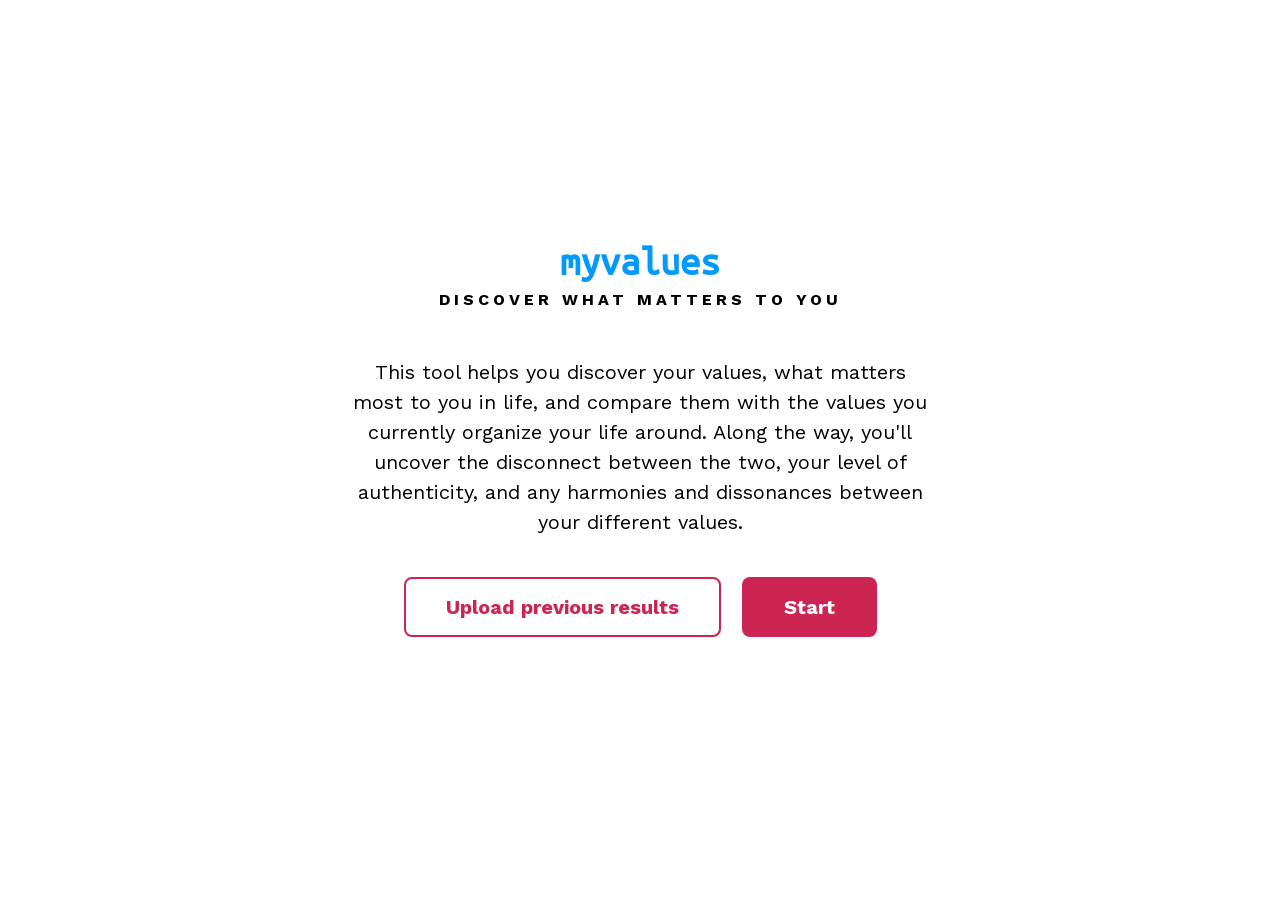
==== index.html @ 2c3bec63 "Initial commit" ====
<!DOCTYPE html>
<html>

<head>
    <meta charset="UTF-8" />
    <title>myvalues</title>
    <link rel="icon" type="image/xicon" href="images/favicon.ico" />
    <link href="main.css" rel="stylesheet" />
    <link href="fontawesome/css/fontawesome.min.css" rel="stylesheet" />
    <link href="fontawesome/css/solid.min.css" rel="stylesheet" />
    <meta name="viewport" content="width=device-width, initial-scale=1.0" />
</head>

<body>
    <div class="app">
        <div class="app-header">
            <div class="app-name">myvalues</div>
            <div class="app-tagline">DISCOVER WHAT MATTERS TO YOU</div>
        </div>

        <div id="start-screen" class="screen active">
            <p class="screen-description">
                This tool helps you discover your values, what matters most to you in life, and compare them with
                the values you currently organize your life around. Along the way, you'll uncover the disconnect
                between the two, your level of authenticity, and any harmonies and dissonances between your
                different values.
            </p>
            <div class="screen-actions">
                <button id="upload-button" class="btn btn-secondary-pink">Upload previous results</button>
                <button id="start-button" class="btn btn-primary">Start</button>
            </div>
            <div class="upload-action">
                <input type="file" id="upload-input" accept="application/json" hidden />
                <p id="upload-error" class="upload-error"></p>
            </div>
        </div>

        <div id="wizard-screen" class="screen">
            <div class="progress-track">
                <div id="progress-fill" class="progress-fill"></div>
            </div>

            <div id="intro-block" class="intro-block">
                <p id="intro-text" class="screen-description"></p>
            </div>

            <div id="question-block" class="question-block">
                <div id="question-number" class="question-number"></div>
                <div id="question-context" class="question-context"></div>
                <div id="question-text" class="question-text"></div>

                <div id="scale" class="scale"></div>
                <div class="scale-labels">
                    <span class="scale-label-start">Strongly disagree</span>
                    <span class="scale-label-end">Strongly agree</span>
                </div>
            </div>

            <div class="wizard-nav">
                <button id="back-button" class="btn btn-text"><i class="fa-solid fa-angle-left"></i>Back</button>
                <button id="continue-button" class="btn btn-primary">Continue</button>
            </div>
        </div>

        <div id="results-screen" class="screen">
            <nav class="results-nav">
                <a href="#core-values-section" class="results-nav-link" data-section="core-values-section">Core Values</a>
                <a href="#current-focus-section" class="results-nav-link" data-section="current-focus-section">Current Focus</a>
                <a href="#authenticity-section" class="results-nav-link" data-section="authenticity-section">Authenticity Score</a>
                <a href="#comparison-section" class="results-nav-link" data-section="comparison-section">Comparison</a>
                <a href="#harmonies-section" class="results-nav-link" data-section="harmonies-section">Harmonies</a>
                <a href="#dissonances-section" class="results-nav-link" data-section="dissonances-section">Dissonances</a>
                <a href="#all-values-section" class="results-nav-link" data-section="all-values-section">All Values</a>
            </nav>

            <h1 class="results-title">Your Results</h1>

            <section id="core-values-section" class="results-section">
                <h2 class="results-section-title">Core Values</h2>
                <p class="screen-description">
                    These are what matter most to you in life.
                </p>
                <div id="top-values-list" class="results-list"></div>
            </section>

            <section id="current-focus-section" class="results-section">
                <h2 class="results-section-title">Current Focus</h2>
                <p class="screen-description">
                    These are what you currently organize your life around.
                </p>
                <div id="top-actual-values-list" class="results-list"></div>
            </section>

            <section id="authenticity-section" class="results-section">
                <h2 class="results-section-title">Authenticity Score</h2>
                <p class="screen-description">
                    This shows how closely you're currently living in line with your true values.
                </p>
                <div class="authenticity-track">
                    <div id="authenticity-fill" class="authenticity-fill"></div>
                    <div id="authenticity-marker" class="authenticity-marker">
                        <span id="authenticity-percent" class="authenticity-percent"></span>
                    </div>
                </div>
                <p id="authenticity-definition" class="authenticity-definition"></p>
            </section>

            <section id="comparison-section" class="results-section">
                <h2 class="results-section-title">Ideal vs. Actual Comparison</h2>
                <p class="screen-description">
                    These are the values where the gap between your ideal life and your actual life is the widest.
                </p>
                <div class="results-legend">
                    <span class="legend-item"><span class="legend-dot legend-dot-ideal"></span>Ideal life</span>
                    <span class="legend-item"><span class="legend-dot legend-dot-actual"></span>Life as it is now</span>
                </div>
                <div id="disconnects-list" class="results-list"></div>
            </section>

            <section id="harmonies-section" class="results-section">
                <h2 class="results-section-title">Harmonies</h2>
                <p class="screen-description">
                    Your core values, paired with the other values they harmonize with.
                </p>
                <div id="harmony-pairs-list" class="harmony-pairs-list"></div>
            </section>

            <section id="dissonances-section" class="results-section">
                <h2 class="results-section-title">Dissonances</h2>
                <p class="screen-description">
                    Your core values, paired with the other values they clash with.
                </p>
                <div id="dissonance-pairs-list" class="harmony-pairs-list"></div>
            </section>

            <section id="all-values-section" class="results-section">
                <h2 class="results-section-title">All Values</h2>
                <p class="screen-description">
                    The complete list of all 16 values.
                </p>
                <div class="results-legend">
                    <span class="legend-item"><span class="legend-dot legend-dot-ideal"></span>Ideal life</span>
                    <span class="legend-item"><span class="legend-dot legend-dot-actual"></span>Life as it is now</span>
                </div>
                <div id="results-list" class="results-list"></div>
            </section>

            <div class="screen-actions">
                <button id="restart-button" class="btn btn-secondary-pink">Start Over</button>
                <button id="download-button" class="btn btn-primary">Download results</button>
            </div>
        </div>
    </div>
    <div id="to-top"><i class="fa-solid fa-angle-up"></i> Back to top</div>
    <script src="main.js" type="application/javascript"></script>
</body>

</html>
---- main.css ----
@font-face {
    font-family: "Work Sans";
    src: url("fonts/WorkSans-Regular.woff2");
}

@font-face {
    font-family: "Ubuntu Mono";
    src: url("fonts/UbuntuMono-Regular.ttf");
}

html {
    box-sizing: border-box;
}

*,
*:before,
*:after {
    box-sizing: inherit;
}

body {
    margin: 0;
    min-height: 100vh;
    display: flex;
    align-items: center;
    justify-content: center;
    background-color: white;
    font-family: "Work Sans", "HelveticaNeue", "Helvetica Neue", Helvetica, Arial, sans-serif;
    color: #000;
}

h1 {
    margin: 0 0 16px 0;
    font-size: 28px;
    font-weight: normal;
    letter-spacing: 5px;
    color: #0099ff;
    text-align: center;
}

p {
    margin: 0;
}

button {
    font-family: inherit;
}

.app {
    width: 100%;
    max-width: 640px;
    margin: 0 auto;
    padding: 48px 32px;
}

.app-header {
    text-align: center;
    margin-bottom: 48px;
}

.app-name {
    font-size: 40px;
    font-weight: bold;
    font-family: "Ubuntu Mono", "Courier New", Courier, monospace;
    color: #0099ff;
}

.app-tagline {
    margin-top: 8px;
    font-size: 16px;
    font-weight: bold;
    letter-spacing: 4px;
}

.screen {
    display: none;
}

.screen.active {
    display: block;
}

.screen-description {
    font-size: 20px;
    text-align: center;
    line-height: 1.5;
}

.screen-actions {
    margin-top: 40px;
    text-align: center;
}

.btn {
    display: inline-block;
    font-size: 20px;
    font-weight: bold;
    padding: 16px 40px;
    border-radius: 8px;
    border: 2px solid transparent;
    cursor: pointer;
    transition: background-color 150ms, color 150ms, border-color 150ms, opacity 150ms;
}

.btn-primary {
    background-color: #CD2553;
    color: white;
}

.btn-primary:hover:not(:disabled) {
    background-color: #a91d44;
}

.btn-primary:disabled {
    opacity: 0.4;
    cursor: not-allowed;
}

.btn-secondary {
    background-color: transparent;
    color: #0099ff;
    border-color: #0099ff;
}

.btn-secondary:hover {
    background-color: #e6f6ff;
}

.btn-secondary-pink {
    background-color: transparent;
    color: #CD2553;
    border-color: #CD2553;
}

.btn-secondary-pink:hover {
    background-color: #fbe6ec;
}

.btn-text {
    background: none;
    border: none;
    color: #666;
    font-size: 16px;
    font-weight: bold;
    padding: 16px 8px;
    visibility: hidden;
}

.btn-text.visible {
    visibility: visible;
}

.btn-text:hover {
    color: #0099ff;
}

.btn-text .fa-solid {
    margin-right: 4px;
}

.upload-action {
    margin-top: 24px;
    text-align: center;
}

.upload-error {
    margin-top: 8px;
    color: #CD2553;
    font-size: 14px;
}

.upload-error:empty {
    display: none;
}

.screen-actions .btn+.btn {
    margin-left: 16px;
}

.progress-track {
    width: 100%;
    height: 8px;
    border-radius: 4px;
    background-color: #e6e6e6;
    overflow: hidden;
    margin-bottom: 24px;
}

.progress-fill {
    height: 100%;
    width: 0%;
    background-color: #0099ff;
    transition: width 300ms;
}

.question-number {
    text-align: center;
    font-family: "Ubuntu Mono", "Courier New", Courier, monospace;
    font-size: 14px;
    font-weight: bold;
    letter-spacing: 2px;
    color: #CD2553;
    margin-bottom: 16px;
}

.question-context {
    font-size: 20px;
    font-style: italic;
    color: #0099ff;
    text-align: center;
    margin-bottom: 12px;
}

.question-text {
    font-size: 24px;
    line-height: 1.4;
    text-align: center;
    margin-bottom: 40px;
    min-height: 100px;
}

.intro-block,
.question-block {
    display: none;
}

.question-block.active {
    display: block;
}

.intro-block {
    min-height: 160px;
    align-items: center;
}

.intro-block.active {
    display: flex;
}

.scale {
    display: flex;
    justify-content: space-between;
    gap: 8px;
    margin-bottom: 12px;
}

.scale-option {
    flex: 1 1 0;
    aspect-ratio: 1 / 1;
    border-radius: 50%;
    border: none;
    font-size: 16px;
    font-weight: bold;
    cursor: pointer;
    display: flex;
    align-items: center;
    justify-content: center;
    transition: transform 150ms, box-shadow 150ms;
}

.scale-option:hover {
    transform: scale(1.08);
}

.scale-option.selected {
    transform: scale(1.15);
    box-shadow: 0 0 0 3px rgba(0, 0, 0, 0.15);
}

.scale-check {
    color: white;
    opacity: 0;
    transition: opacity 150ms;
}

.scale-option.selected .scale-check {
    opacity: 1;
}

.scale-labels {
    display: flex;
    justify-content: space-between;
    font-size: 12px;
    font-weight: bold;
    margin-bottom: 40px;
}

.scale-label-start {
    color: #CD2553;
}

.scale-label-end {
    color: #0099ff;
}

.wizard-nav {
    display: flex;
    align-items: center;
    justify-content: space-between;
}

.results-nav {
    position: fixed;
    top: 32px;
    right: 64px;
    display: flex;
    flex-direction: column;
    min-width: 160px;
    border-radius: 8px;
    border: 2px solid #0099ff;
    background-color: white;
    padding: 12px 0;
    z-index: 2;
}

.results-nav-link {
    padding: 6px 20px;
    font-size: 13px;
    font-weight: bold;
    color: #666;
    text-decoration: none;
    transition: color 150ms, background-color 150ms;
}

.results-nav-link:hover {
    color: #0099ff;
}

.results-nav-link.active {
    color: #0099ff;
    background-color: #e6f6ff;
}

.results-nav-link.hidden {
    display: none;
}

.results-title {
    margin-bottom: 8px;
    color: #0099ff;
    font-weight: normal;
    letter-spacing: 5px;
}

.results-legend {
    display: flex;
    justify-content: center;
    gap: 24px;
    margin-top: 16px;
    margin-bottom: 8px;
    font-size: 14px;
    color: #666;
}

.results-section {
    margin-top: 60px;
    padding-top: 60px;
    position: relative;
}

.results-section::before {
    content: "• • •";
    position: absolute;
    top: 0;
    left: 50%;
    transform: translateX(-50%);
    color: #CD2553;
    font-size: 20px;
    letter-spacing: 6px;
}

.authenticity-track {
    position: relative;
    height: 20px;
    border-radius: 10px;
    background-color: #e6e6e6;
    margin: 40px 0 16px 0;
}

.authenticity-fill {
    position: absolute;
    top: 0;
    bottom: 0;
    left: 0;
    width: 0%;
    border-radius: 10px;
    background-color: #675FA9;
    transition: width 300ms;
}

.authenticity-marker {
    position: absolute;
    top: 50%;
    left: 0%;
    width: 28px;
    height: 28px;
    border-radius: 50%;
    border: 3px solid white;
    box-shadow: 0 0 0 1px rgba(0, 0, 0, 0.2);
    background-color: #675FA9;
    transform: translate(-50%, -50%);
}

.authenticity-percent {
    position: absolute;
    top: -32px;
    left: 50%;
    transform: translateX(-50%);
    font-family: "Ubuntu Mono", "Courier New", Courier, monospace;
    font-size: 16px;
    font-weight: bold;
    white-space: nowrap;
    color: #675FA9;
}

.authenticity-definition {
    font-size: 15px;
    text-align: center;
    line-height: 1.5;
    color: #666;
}

.results-section-title {
    margin: 0 0 8px 0;
    font-size: 24px;
    font-weight: bold;
    letter-spacing: normal;
    color: #0099ff;
    text-align: center;
}

.legend-item {
    display: flex;
    align-items: center;
    gap: 6px;
}

.legend-dot {
    display: inline-block;
    width: 10px;
    height: 10px;
    border-radius: 50%;
}

.legend-dot-ideal {
    background-color: #0099ff;
}

.legend-dot-actual {
    background-color: #CD2553;
}

.results-list {
    margin-top: 32px;
}

.harmony-pairs-list {
    margin-top: 32px;
}

.harmony-pair {
    padding: 16px 0;
    border-bottom: 1px solid #e6e6e6;
}

.harmony-pair-values {
    display: flex;
    align-items: center;
    justify-content: center;
    gap: 16px;
}

.harmony-pair-value {
    flex: 1;
    text-align: center;
    min-width: 0;
}

.harmony-pair-name {
    font-weight: bold;
}

.harmony-pair-percent {
    margin-top: 4px;
    font-family: "Ubuntu Mono", "Courier New", Courier, monospace;
    font-size: 14px;
    color: #0099ff;
}

.harmony-pair-connector {
    flex: 0 0 auto;
    font-size: 20px;
    font-weight: bold;
    color: #CD2553;
}

.result-item {
    padding: 16px 0;
    border-bottom: 1px solid #e6e6e6;
}

.result-item-name {
    font-weight: bold;
    margin-bottom: 6px;
}

.result-item-definition {
    font-family: "Work Sans", "HelveticaNeue", "Helvetica Neue", Helvetica, Arial, sans-serif;
    font-size: 14px;
    line-height: 1.5;
    color: #666;
    margin-bottom: 16px;
}

.result-item-explanation {
    font-family: "Work Sans", "HelveticaNeue", "Helvetica Neue", Helvetica, Arial, sans-serif;
    font-size: 14px;
    line-height: 1.5;
    font-style: italic;
    color: #666;
    margin: 16px 0 0 0;
}

.result-track {
    position: relative;
    height: 4px;
    border-radius: 2px;
    background-color: #e6e6e6;
}

.result-gap-line {
    position: absolute;
    top: 50%;
    height: 3px;
    border-radius: 2px;
    background-color: #bbb;
    transform: translateY(-50%);
}

.result-gap-line-ideal {
    height: 6px;
    background-color: #0099ff;
}

.result-gap-line-actual {
    height: 6px;
    background-color: #CD2553;
}

.result-marker {
    position: absolute;
    top: 50%;
    width: 14px;
    height: 14px;
    border-radius: 50%;
    border: 2px solid white;
    box-shadow: 0 0 0 1px rgba(0, 0, 0, 0.2);
    transform: translate(-50%, -50%);
}

.result-marker-ideal {
    background-color: #0099ff;
    z-index: 2;
}

.result-marker-actual {
    background-color: #CD2553;
    z-index: 1;
}

.result-marker-tied {
    background-color: #675FA9;
    z-index: 2;
}

.result-marker-percent {
    position: absolute;
    top: -16px;
    transform: translateX(-50%);
    font-family: "Ubuntu Mono", "Courier New", Courier, monospace;
    font-size: 11px;
    font-weight: bold;
    line-height: 1;
    white-space: nowrap;
    z-index: 3;
}

.result-marker-percent-ideal {
    color: #0099ff;
}

.result-marker-percent-actual {
    color: #CD2553;
}

.result-marker-percent-tied {
    color: #675FA9;
}

.debug-toast {
    position: fixed;
    bottom: 24px;
    left: 50%;
    transform: translateX(-50%);
    background-color: #222;
    color: white;
    padding: 10px 20px;
    border-radius: 6px;
    font-size: 14px;
    opacity: 0;
    pointer-events: none;
    transition: opacity 200ms;
    z-index: 10;
}

.debug-toast.visible {
    opacity: 0.9;
}

#to-top {
    border-radius: 8px;
    border: 2px solid #0099ff;
    background-color: transparent;
    text-align: center;
    padding: 16px 40px;
    position: fixed;
    bottom: 32px;
    left: auto;
    right: 64px;
    color: #0099ff;
    font-size: 20px;
    font-weight: bold;
    z-index: 2;
    transition: opacity 400ms, background-color 150ms;
    opacity: 0;
    pointer-events: none;
    cursor: pointer;
}

#to-top:hover {
    background-color: #e6f6ff;
}

@media screen and (max-width: 640px) {
    .app {
        padding: 32px 24px;
    }

    .app-name {
        font-size: 32px;
    }

    .question-text {
        font-size: 20px;
    }

    .scale-option {
        font-size: 13px;
    }

    .btn {
        padding: 14px 28px;
        font-size: 18px;
    }

    #to-top {
        left: 50%;
        right: auto;
        transform: translateX(-50%);
    }

    .results-nav {
        display: none;
    }
}
---- fontawesome/css/solid.min.css ----
/*!
 * Font Awesome Free 6.2.0 by @fontawesome - https://fontawesome.com
 * License - https://fontawesome.com/license/free (Icons: CC BY 4.0, Fonts: SIL OFL 1.1, Code: MIT License)
 * Copyright 2022 Fonticons, Inc.
 */
:host,:root{--fa-style-family-classic:"Font Awesome 6 Free";--fa-font-solid:normal 900 1em/1 "Font Awesome 6 Free"}@font-face{font-family:"Font Awesome 6 Free";font-style:normal;font-weight:900;font-display:block;src:url(../webfonts/fa-solid-900.woff2) format("woff2"),url(../webfonts/fa-solid-900.ttf) format("truetype")}.fa-solid,.fas{font-weight:900}
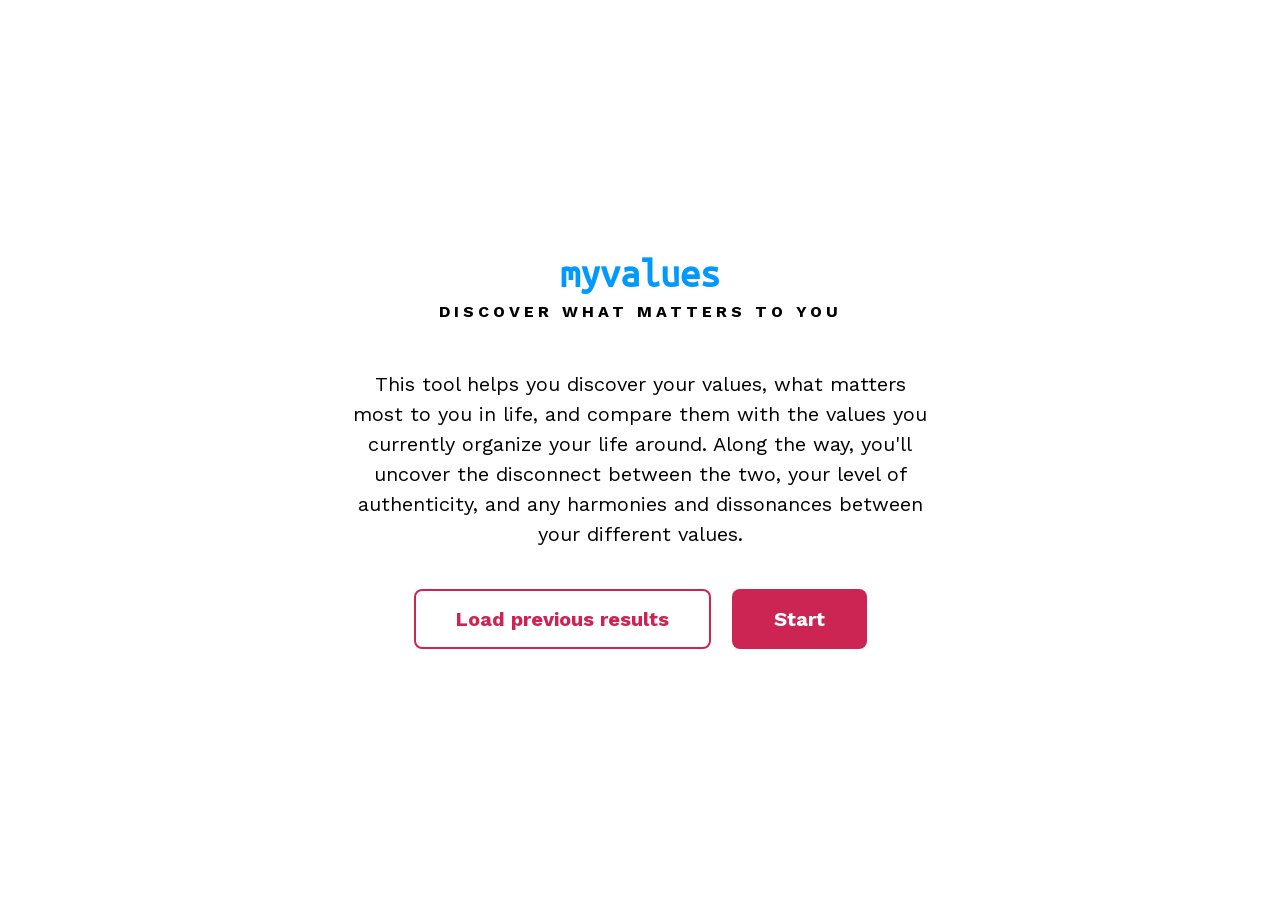
==== commit 62410040: "simplified save/load" ====
--- a/index.html
+++ b/index.html
@@ -5,7 +5,9 @@
     <meta charset="UTF-8" />
     <title>myvalues</title>
     <link rel="icon" type="image/xicon" href="images/favicon.ico" />
-    <link href="main.css" rel="stylesheet" />
+    <link href="theme.css" rel="stylesheet" />
+    <link href="wizard.css" rel="stylesheet" />
+    <link href="results.css" rel="stylesheet" />
     <link href="fontawesome/css/fontawesome.min.css" rel="stylesheet" />
     <link href="fontawesome/css/solid.min.css" rel="stylesheet" />
     <meta name="viewport" content="width=device-width, initial-scale=1.0" />
@@ -26,12 +28,8 @@
                 different values.
             </p>
             <div class="screen-actions">
-                <button id="upload-button" class="btn btn-secondary-pink">Upload previous results</button>
+                <button id="load-button" class="btn btn-secondary-pink">Load previous results</button>
                 <button id="start-button" class="btn btn-primary">Start</button>
-            </div>
-            <div class="upload-action">
-                <input type="file" id="upload-input" accept="application/json" hidden />
-                <p id="upload-error" class="upload-error"></p>
             </div>
         </div>
 
@@ -44,10 +42,10 @@
                 <p id="intro-text" class="screen-description"></p>
             </div>
 
-            <div id="question-block" class="question-block">
-                <div id="question-number" class="question-number"></div>
-                <div id="question-context" class="question-context"></div>
-                <div id="question-text" class="question-text"></div>
+            <div id="statement-block" class="statement-block">
+                <div id="statement-number" class="statement-number"></div>
+                <div id="statement-context" class="statement-context"></div>
+                <div id="statement-text" class="statement-text"></div>
 
                 <div id="scale" class="scale"></div>
                 <div class="scale-labels">
@@ -122,7 +120,7 @@
                 <p class="screen-description">
                     Your core values, paired with the other values they harmonize with.
                 </p>
-                <div id="harmony-pairs-list" class="harmony-pairs-list"></div>
+                <div id="harmony-pairs-list" class="value-pairs-list"></div>
             </section>
 
             <section id="dissonances-section" class="results-section">
@@ -130,7 +128,7 @@
                 <p class="screen-description">
                     Your core values, paired with the other values they clash with.
                 </p>
-                <div id="dissonance-pairs-list" class="harmony-pairs-list"></div>
+                <div id="dissonance-pairs-list" class="value-pairs-list"></div>
             </section>
 
             <section id="all-values-section" class="results-section">
@@ -147,11 +145,39 @@
 
             <div class="screen-actions">
                 <button id="restart-button" class="btn btn-secondary-pink">Start Over</button>
-                <button id="download-button" class="btn btn-primary">Download results</button>
+                <button id="share-button" class="btn btn-primary">Save/share results</button>
             </div>
         </div>
     </div>
     <div id="to-top"><i class="fa-solid fa-angle-up"></i> Back to top</div>
+
+    <div id="modal-overlay" class="modal-overlay hidden">
+        <div id="load-modal" class="modal hidden">
+            <button type="button" class="modal-close" aria-label="Close">&times;</button>
+            <h2 class="modal-title">Load previous results</h2>
+            <p class="modal-description">Paste a results URL you saved earlier.</p>
+            <input type="text" id="load-url-input" class="modal-input" placeholder="Paste URL here" />
+            <p id="load-url-error" class="modal-error"></p>
+            <div class="modal-actions">
+                <button type="button" id="load-url-submit" class="btn btn-primary">Load</button>
+            </div>
+        </div>
+
+        <div id="share-modal" class="modal hidden">
+            <button type="button" class="modal-close" aria-label="Close">&times;</button>
+            <h2 class="modal-title">Save/share results</h2>
+            <p class="modal-description">Copy this URL to save your results or share them with someone else.</p>
+            <div class="modal-copy-row">
+                <input type="text" id="share-url-output" class="modal-input" readonly />
+                <button type="button" id="share-url-copy" class="btn btn-secondary">Copy</button>
+            </div>
+            <p id="share-url-copied" class="modal-copied"></p>
+        </div>
+    </div>
+    <script src="theme.js" type="application/javascript"></script>
+    <script src="values-data.js" type="application/javascript"></script>
+    <script src="wizard.js" type="application/javascript"></script>
+    <script src="results.js" type="application/javascript"></script>
     <script src="main.js" type="application/javascript"></script>
 </body>
 
--- a/theme.css
+++ b/theme.css
@@ -0,0 +1,346 @@
+/* Reusable theme: fonts, colors, buttons, screen chrome, floating widgets,
+   modal dialogs. No app-specific content. */
+
+@font-face {
+    font-family: "Work Sans";
+    src: url("fonts/WorkSans-Regular.woff2");
+}
+
+@font-face {
+    font-family: "Ubuntu Mono";
+    src: url("fonts/UbuntuMono-Regular.ttf");
+}
+
+html {
+    box-sizing: border-box;
+}
+
+*,
+*:before,
+*:after {
+    box-sizing: inherit;
+}
+
+body {
+    margin: 0;
+    min-height: 100vh;
+    display: flex;
+    align-items: center;
+    justify-content: center;
+    background-color: white;
+    font-family: "Work Sans", "HelveticaNeue", "Helvetica Neue", Helvetica, Arial, sans-serif;
+    color: #000;
+}
+
+h1 {
+    margin: 0 0 16px 0;
+    font-size: 28px;
+    font-weight: normal;
+    letter-spacing: 5px;
+    color: #0099ff;
+    text-align: center;
+}
+
+p {
+    margin: 0;
+}
+
+button {
+    font-family: inherit;
+}
+
+.app {
+    width: 100%;
+    max-width: 640px;
+    margin: 0 auto;
+    padding: 48px 32px;
+}
+
+.app-header {
+    text-align: center;
+    margin-bottom: 48px;
+}
+
+.app-name {
+    font-size: 40px;
+    font-weight: bold;
+    font-family: "Ubuntu Mono", "Courier New", Courier, monospace;
+    color: #0099ff;
+}
+
+.app-tagline {
+    margin-top: 8px;
+    font-size: 16px;
+    font-weight: bold;
+    letter-spacing: 4px;
+}
+
+.screen {
+    display: none;
+}
+
+.screen.active {
+    display: block;
+}
+
+.screen-description {
+    font-size: 20px;
+    text-align: center;
+    line-height: 1.5;
+}
+
+.screen-actions {
+    margin-top: 40px;
+    text-align: center;
+}
+
+.btn {
+    display: inline-block;
+    font-size: 20px;
+    font-weight: bold;
+    padding: 16px 40px;
+    border-radius: 8px;
+    border: 2px solid transparent;
+    cursor: pointer;
+    transition: background-color 150ms, color 150ms, border-color 150ms, opacity 150ms;
+}
+
+.btn-primary {
+    background-color: #CD2553;
+    color: white;
+}
+
+.btn-primary:hover:not(:disabled) {
+    background-color: #a91d44;
+}
+
+.btn-primary:disabled {
+    opacity: 0.4;
+    cursor: not-allowed;
+}
+
+.btn-secondary {
+    background-color: transparent;
+    color: #0099ff;
+    border-color: #0099ff;
+}
+
+.btn-secondary:hover {
+    background-color: #e6f6ff;
+}
+
+.btn-secondary-pink {
+    background-color: transparent;
+    color: #CD2553;
+    border-color: #CD2553;
+}
+
+.btn-secondary-pink:hover {
+    background-color: #fbe6ec;
+}
+
+.btn-text {
+    background: none;
+    border: none;
+    color: #666;
+    font-size: 16px;
+    font-weight: bold;
+    padding: 16px 8px;
+    visibility: hidden;
+}
+
+.btn-text.visible {
+    visibility: visible;
+}
+
+.btn-text:hover {
+    color: #0099ff;
+}
+
+.btn-text .fa-solid {
+    margin-right: 4px;
+}
+
+.screen-actions .btn+.btn {
+    margin-left: 16px;
+}
+
+.debug-toast {
+    position: fixed;
+    bottom: 24px;
+    left: 50%;
+    transform: translateX(-50%);
+    background-color: #222;
+    color: white;
+    padding: 10px 20px;
+    border-radius: 6px;
+    font-size: 14px;
+    opacity: 0;
+    pointer-events: none;
+    transition: opacity 200ms;
+    z-index: 10;
+}
+
+.debug-toast.visible {
+    opacity: 0.9;
+}
+
+#to-top {
+    border-radius: 8px;
+    border: 2px solid #0099ff;
+    background-color: transparent;
+    text-align: center;
+    padding: 16px 40px;
+    position: fixed;
+    bottom: 32px;
+    left: auto;
+    right: 64px;
+    color: #0099ff;
+    font-size: 20px;
+    font-weight: bold;
+    z-index: 2;
+    transition: opacity 400ms, background-color 150ms;
+    opacity: 0;
+    pointer-events: none;
+    cursor: pointer;
+}
+
+#to-top:hover {
+    background-color: #e6f6ff;
+}
+
+.modal-overlay {
+    position: fixed;
+    top: 0;
+    left: 0;
+    right: 0;
+    bottom: 0;
+    background-color: rgba(0, 0, 0, 0.5);
+    display: flex;
+    align-items: center;
+    justify-content: center;
+    padding: 24px;
+    z-index: 20;
+}
+
+.modal-overlay.hidden {
+    display: none;
+}
+
+.modal {
+    position: relative;
+    width: 100%;
+    max-width: 480px;
+    background-color: white;
+    border-radius: 8px;
+    padding: 32px;
+    box-shadow: 0 8px 32px rgba(0, 0, 0, 0.25);
+}
+
+.modal.hidden {
+    display: none;
+}
+
+.modal-close {
+    position: absolute;
+    top: 12px;
+    right: 16px;
+    background: none;
+    border: none;
+    color: #666;
+    font-size: 24px;
+    line-height: 1;
+    cursor: pointer;
+    padding: 4px;
+}
+
+.modal-close:hover {
+    color: #0099ff;
+}
+
+.modal-title {
+    margin: 0 0 12px 0;
+    font-size: 20px;
+    font-weight: bold;
+    color: #0099ff;
+}
+
+.modal-description {
+    font-size: 16px;
+    line-height: 1.5;
+    margin-bottom: 16px;
+}
+
+.modal-input {
+    width: 100%;
+    font-family: inherit;
+    font-size: 16px;
+    padding: 12px 14px;
+    border-radius: 8px;
+    border: 2px solid #ccc;
+}
+
+.modal-input:focus {
+    outline: none;
+    border-color: #0099ff;
+}
+
+.modal-error {
+    margin-top: 8px;
+    color: #CD2553;
+    font-size: 14px;
+}
+
+.modal-error:empty {
+    display: none;
+}
+
+.modal-actions {
+    margin-top: 20px;
+    text-align: right;
+}
+
+.modal-copy-row {
+    display: flex;
+    gap: 8px;
+}
+
+.modal-copy-row .modal-input {
+    flex: 1;
+    min-width: 0;
+}
+
+.modal-copy-row .btn {
+    padding: 12px 20px;
+    font-size: 16px;
+    white-space: nowrap;
+}
+
+.modal-copied {
+    margin-top: 8px;
+    color: #1a8a4a;
+    font-size: 14px;
+    font-weight: bold;
+    min-height: 1.2em;
+}
+
+@media screen and (max-width: 640px) {
+    .app {
+        padding: 32px 24px;
+    }
+
+    .app-name {
+        font-size: 32px;
+    }
+
+    .btn {
+        padding: 14px 28px;
+        font-size: 18px;
+    }
+
+    #to-top {
+        left: 50%;
+        right: auto;
+        transform: translateX(-50%);
+    }
+}
--- a/wizard.css
+++ b/wizard.css
@@ -0,0 +1,134 @@
+/* Styles for the start screen and wizard: progress bar, statement display,
+   and the rating scale. */
+
+.progress-track {
+    width: 100%;
+    height: 8px;
+    border-radius: 4px;
+    background-color: #e6e6e6;
+    overflow: hidden;
+    margin-bottom: 24px;
+}
+
+.progress-fill {
+    height: 100%;
+    width: 0%;
+    background-color: #0099ff;
+    transition: width 300ms;
+}
+
+.statement-number {
+    text-align: center;
+    font-family: "Ubuntu Mono", "Courier New", Courier, monospace;
+    font-size: 14px;
+    font-weight: bold;
+    letter-spacing: 2px;
+    color: #CD2553;
+    margin-bottom: 16px;
+}
+
+.statement-context {
+    font-size: 20px;
+    font-style: italic;
+    color: #0099ff;
+    text-align: center;
+    margin-bottom: 12px;
+}
+
+.statement-text {
+    font-size: 24px;
+    line-height: 1.4;
+    text-align: center;
+    margin-bottom: 40px;
+    min-height: 100px;
+}
+
+.intro-block,
+.statement-block {
+    display: none;
+}
+
+.statement-block.active {
+    display: block;
+}
+
+.intro-block {
+    min-height: 160px;
+    align-items: center;
+}
+
+.intro-block.active {
+    display: flex;
+}
+
+.scale {
+    display: flex;
+    justify-content: space-between;
+    gap: 8px;
+    margin-bottom: 12px;
+}
+
+.scale-option {
+    flex: 1 1 0;
+    aspect-ratio: 1 / 1;
+    border-radius: 50%;
+    border: none;
+    font-size: 16px;
+    font-weight: bold;
+    cursor: pointer;
+    display: flex;
+    align-items: center;
+    justify-content: center;
+    transition: transform 150ms, box-shadow 150ms;
+}
+
+.scale-option:hover {
+    transform: scale(1.08);
+}
+
+.scale-option.selected {
+    transform: scale(1.15);
+    box-shadow: 0 0 0 3px rgba(0, 0, 0, 0.15);
+}
+
+.scale-check {
+    color: white;
+    opacity: 0;
+    transition: opacity 150ms;
+}
+
+.scale-option.selected .scale-check {
+    opacity: 1;
+}
+
+.scale-labels {
+    display: flex;
+    justify-content: space-between;
+    font-size: 12px;
+    font-weight: bold;
+    margin-bottom: 40px;
+}
+
+.scale-label-start {
+    color: #CD2553;
+}
+
+.scale-label-end {
+    color: #0099ff;
+}
+
+.wizard-nav {
+    display: flex;
+    align-items: center;
+    justify-content: space-between;
+}
+
+@media screen and (max-width: 640px) {
+    .statement-text {
+        font-size: 20px;
+    }
+
+    .scale-option {
+        font-size: 13px;
+    }
+}
--- a/results.css
+++ b/results.css
@@ -0,0 +1,308 @@
+/* Styles for the results screen: the floating section nav, section
+   dividers, authenticity score bar, value-pair rows (Harmonies/
+   Dissonances), and result items (Core Values/Current Focus/Comparison/
+   All Values). */
+
+.results-nav {
+    position: fixed;
+    top: 32px;
+    right: 64px;
+    display: flex;
+    flex-direction: column;
+    min-width: 160px;
+    border-radius: 8px;
+    border: 2px solid #0099ff;
+    background-color: white;
+    padding: 12px 0;
+    z-index: 2;
+}
+
+.results-nav-link {
+    padding: 6px 20px;
+    font-size: 13px;
+    font-weight: bold;
+    color: #666;
+    text-decoration: none;
+    transition: color 150ms, background-color 150ms;
+}
+
+.results-nav-link:hover {
+    color: #0099ff;
+}
+
+.results-nav-link.active {
+    color: #0099ff;
+    background-color: #e6f6ff;
+}
+
+.results-nav-link.hidden {
+    display: none;
+}
+
+.results-title {
+    margin-bottom: 8px;
+    color: #0099ff;
+    font-weight: normal;
+    letter-spacing: 5px;
+}
+
+.results-legend {
+    display: flex;
+    justify-content: center;
+    gap: 24px;
+    margin-top: 16px;
+    margin-bottom: 8px;
+    font-size: 14px;
+    color: #666;
+}
+
+.results-section {
+    margin-top: 60px;
+    padding-top: 60px;
+    position: relative;
+}
+
+.results-section::before {
+    content: "• • •";
+    position: absolute;
+    top: 0;
+    left: 50%;
+    transform: translateX(-50%);
+    color: #CD2553;
+    font-size: 20px;
+    letter-spacing: 6px;
+}
+
+.authenticity-track {
+    position: relative;
+    height: 20px;
+    border-radius: 10px;
+    background-color: #e6e6e6;
+    margin: 40px 0 16px 0;
+}
+
+.authenticity-fill {
+    position: absolute;
+    top: 0;
+    bottom: 0;
+    left: 0;
+    width: 0%;
+    border-radius: 10px;
+    background-color: #675FA9;
+    transition: width 300ms;
+}
+
+.authenticity-marker {
+    position: absolute;
+    top: 50%;
+    left: 0%;
+    width: 28px;
+    height: 28px;
+    border-radius: 50%;
+    border: 3px solid white;
+    box-shadow: 0 0 0 1px rgba(0, 0, 0, 0.2);
+    background-color: #675FA9;
+    transform: translate(-50%, -50%);
+}
+
+.authenticity-percent {
+    position: absolute;
+    top: -32px;
+    left: 50%;
+    transform: translateX(-50%);
+    font-family: "Ubuntu Mono", "Courier New", Courier, monospace;
+    font-size: 16px;
+    font-weight: bold;
+    white-space: nowrap;
+    color: #675FA9;
+}
+
+.authenticity-definition {
+    font-size: 15px;
+    text-align: center;
+    line-height: 1.5;
+    color: #666;
+}
+
+.results-section-title {
+    margin: 0 0 8px 0;
+    font-size: 24px;
+    font-weight: bold;
+    letter-spacing: normal;
+    color: #0099ff;
+    text-align: center;
+}
+
+.legend-item {
+    display: flex;
+    align-items: center;
+    gap: 6px;
+}
+
+.legend-dot {
+    display: inline-block;
+    width: 10px;
+    height: 10px;
+    border-radius: 50%;
+}
+
+.legend-dot-ideal {
+    background-color: #0099ff;
+}
+
+.legend-dot-actual {
+    background-color: #CD2553;
+}
+
+.results-list {
+    margin-top: 32px;
+}
+
+.value-pairs-list {
+    margin-top: 32px;
+}
+
+.value-pair {
+    padding: 16px 0;
+    border-bottom: 1px solid #e6e6e6;
+}
+
+.value-pair-values {
+    display: flex;
+    align-items: center;
+    justify-content: center;
+    gap: 16px;
+}
+
+.value-pair-value {
+    flex: 1;
+    text-align: center;
+    min-width: 0;
+}
+
+.value-pair-name {
+    font-weight: bold;
+}
+
+.value-pair-percent {
+    margin-top: 4px;
+    font-family: "Ubuntu Mono", "Courier New", Courier, monospace;
+    font-size: 14px;
+    color: #0099ff;
+}
+
+.value-pair-connector {
+    flex: 0 0 auto;
+    font-size: 20px;
+    font-weight: bold;
+    color: #CD2553;
+}
+
+.result-item {
+    padding: 16px 0;
+    border-bottom: 1px solid #e6e6e6;
+}
+
+.result-item-name {
+    font-weight: bold;
+    margin-bottom: 6px;
+}
+
+.result-item-definition {
+    font-family: "Work Sans", "HelveticaNeue", "Helvetica Neue", Helvetica, Arial, sans-serif;
+    font-size: 14px;
+    line-height: 1.5;
+    color: #666;
+    margin-bottom: 16px;
+}
+
+.result-item-explanation {
+    font-family: "Work Sans", "HelveticaNeue", "Helvetica Neue", Helvetica, Arial, sans-serif;
+    font-size: 14px;
+    line-height: 1.5;
+    font-style: italic;
+    color: #666;
+    margin: 16px 0 0 0;
+}
+
+.result-track {
+    position: relative;
+    height: 4px;
+    border-radius: 2px;
+    background-color: #e6e6e6;
+}
+
+.result-gap-line {
+    position: absolute;
+    top: 50%;
+    height: 3px;
+    border-radius: 2px;
+    background-color: #bbb;
+    transform: translateY(-50%);
+}
+
+.result-gap-line-ideal {
+    height: 6px;
+    background-color: #0099ff;
+}
+
+.result-gap-line-actual {
+    height: 6px;
+    background-color: #CD2553;
+}
+
+.result-marker {
+    position: absolute;
+    top: 50%;
+    width: 14px;
+    height: 14px;
+    border-radius: 50%;
+    border: 2px solid white;
+    box-shadow: 0 0 0 1px rgba(0, 0, 0, 0.2);
+    transform: translate(-50%, -50%);
+}
+
+.result-marker-ideal {
+    background-color: #0099ff;
+    z-index: 2;
+}
+
+.result-marker-actual {
+    background-color: #CD2553;
+    z-index: 1;
+}
+
+.result-marker-tied {
+    background-color: #675FA9;
+    z-index: 2;
+}
+
+.result-marker-percent {
+    position: absolute;
+    top: -16px;
+    transform: translateX(-50%);
+    font-family: "Ubuntu Mono", "Courier New", Courier, monospace;
+    font-size: 11px;
+    font-weight: bold;
+    line-height: 1;
+    white-space: nowrap;
+    z-index: 3;
+}
+
+.result-marker-percent-ideal {
+    color: #0099ff;
+}
+
+.result-marker-percent-actual {
+    color: #CD2553;
+}
+
+.result-marker-percent-tied {
+    color: #675FA9;
+}
+
+@media screen and (max-width: 640px) {
+    .results-nav {
+        display: none;
+    }
+}
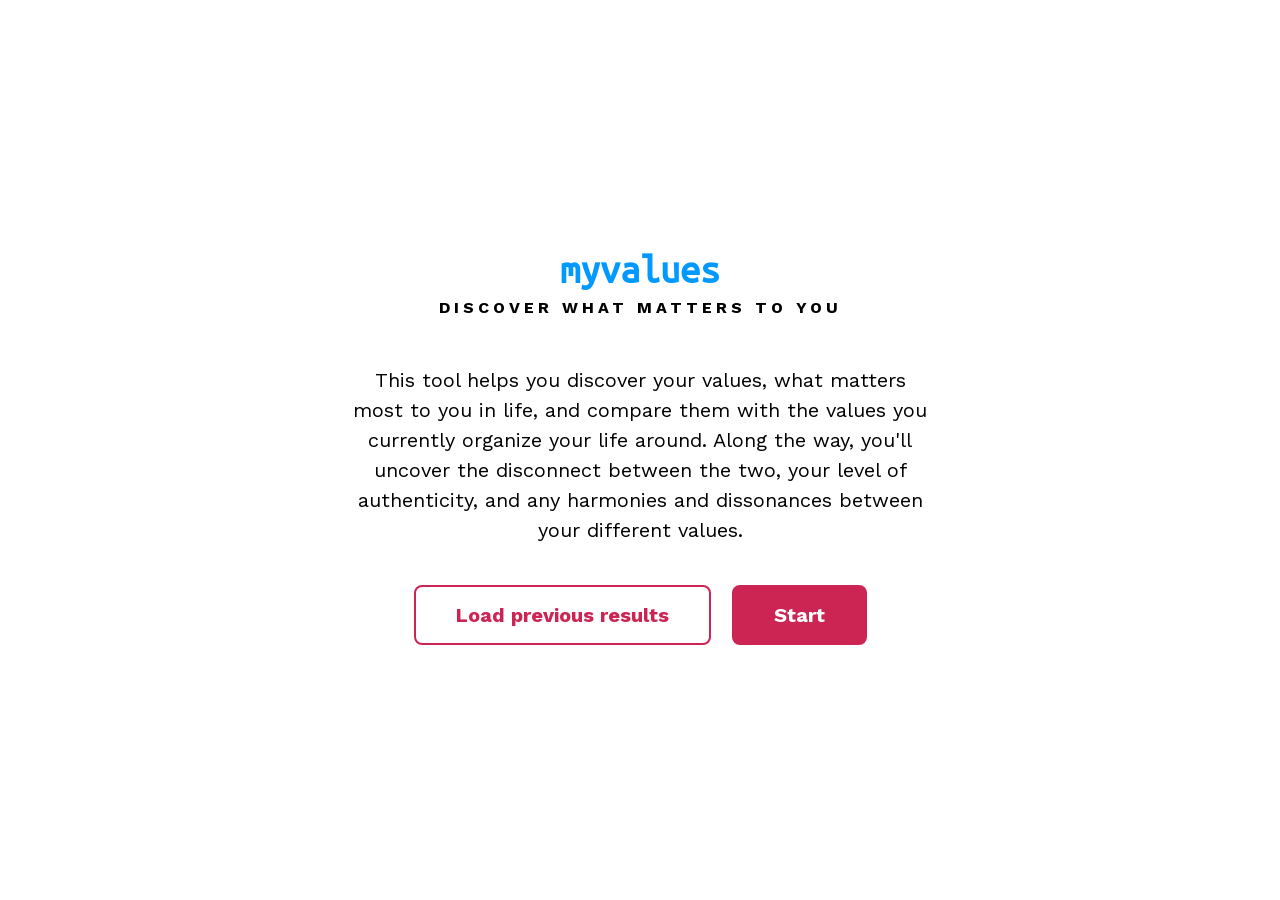
==== commit bb26602c: "authenticity first" ====
--- a/index.html
+++ b/index.html
@@ -62,9 +62,9 @@
 
         <div id="results-screen" class="screen">
             <nav class="results-nav">
+                <a href="#authenticity-section" class="results-nav-link" data-section="authenticity-section">Authenticity Score</a>
                 <a href="#core-values-section" class="results-nav-link" data-section="core-values-section">Core Values</a>
                 <a href="#current-focus-section" class="results-nav-link" data-section="current-focus-section">Current Focus</a>
-                <a href="#authenticity-section" class="results-nav-link" data-section="authenticity-section">Authenticity Score</a>
                 <a href="#comparison-section" class="results-nav-link" data-section="comparison-section">Comparison</a>
                 <a href="#harmonies-section" class="results-nav-link" data-section="harmonies-section">Harmonies</a>
                 <a href="#dissonances-section" class="results-nav-link" data-section="dissonances-section">Dissonances</a>
@@ -72,6 +72,20 @@
             </nav>
 
             <h1 class="results-title">Your Results</h1>
+
+            <section id="authenticity-section" class="results-section">
+                <h2 class="results-section-title">Authenticity Score</h2>
+                <p class="screen-description">
+                    This shows how closely you're currently living in line with your true values.
+                </p>
+                <div class="authenticity-track">
+                    <div id="authenticity-fill" class="authenticity-fill"></div>
+                    <div id="authenticity-marker" class="authenticity-marker">
+                        <span id="authenticity-percent" class="authenticity-percent"></span>
+                    </div>
+                </div>
+                <p id="authenticity-definition" class="authenticity-definition"></p>
+            </section>
 
             <section id="core-values-section" class="results-section">
                 <h2 class="results-section-title">Core Values</h2>
@@ -87,20 +101,6 @@
                     These are what you currently organize your life around.
                 </p>
                 <div id="top-actual-values-list" class="results-list"></div>
-            </section>
-
-            <section id="authenticity-section" class="results-section">
-                <h2 class="results-section-title">Authenticity Score</h2>
-                <p class="screen-description">
-                    This shows how closely you're currently living in line with your true values.
-                </p>
-                <div class="authenticity-track">
-                    <div id="authenticity-fill" class="authenticity-fill"></div>
-                    <div id="authenticity-marker" class="authenticity-marker">
-                        <span id="authenticity-percent" class="authenticity-percent"></span>
-                    </div>
-                </div>
-                <p id="authenticity-definition" class="authenticity-definition"></p>
             </section>
 
             <section id="comparison-section" class="results-section">
@@ -147,9 +147,10 @@
                 <button id="restart-button" class="btn btn-secondary-pink">Start Over</button>
                 <button id="share-button" class="btn btn-primary">Save/share results</button>
             </div>
+
+            <div id="to-top"><i class="fa-solid fa-angle-up"></i> Back to top</div>
         </div>
     </div>
-    <div id="to-top"><i class="fa-solid fa-angle-up"></i> Back to top</div>
 
     <div id="modal-overlay" class="modal-overlay hidden">
         <div id="load-modal" class="modal hidden">
--- a/theme.css
+++ b/theme.css
@@ -90,7 +90,7 @@
 }
 
 .screen-actions {
-    margin-top: 40px;
+    margin-top: 32px;
     text-align: center;
 }
 
@@ -161,8 +161,8 @@
     margin-right: 4px;
 }
 
-.screen-actions .btn+.btn {
-    margin-left: 16px;
+.screen-actions .btn {
+    margin: 8px;
 }
 
 .debug-toast {
--- a/results.css
+++ b/results.css
@@ -305,4 +305,8 @@
     .results-nav {
         display: none;
     }
-}
+
+    #results-screen .screen-actions {
+        margin-bottom: 96px;
+    }
+}
